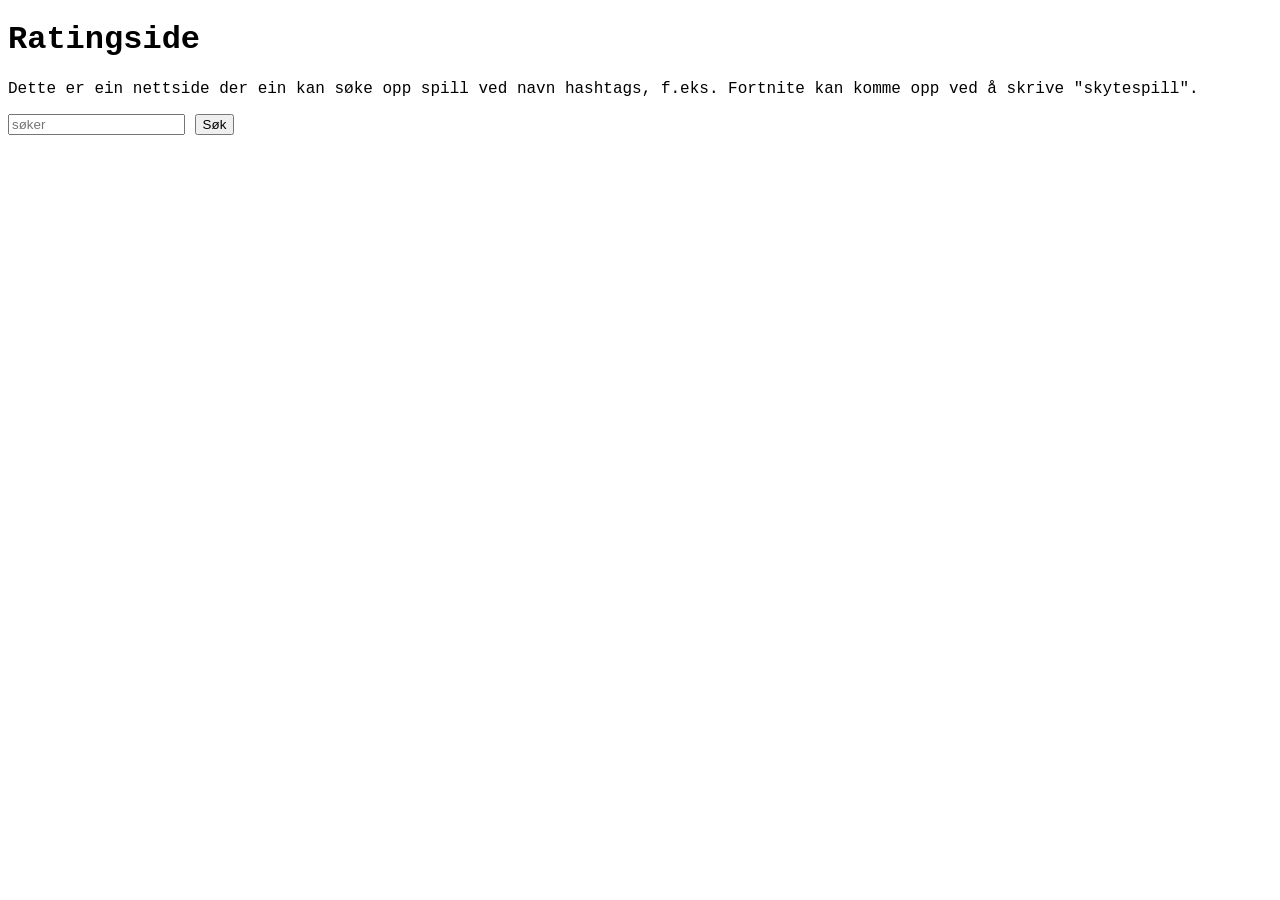
==== index-Vinjar.html @ 828041f1 "Eg har ordna slik at det er enklare å legge til fleire spill. No kan vi berre legge til så mange spi" ====
<!DOCTYPE html>
<html lang="en">
<head>
    <meta charset="UTF-8">
    <meta name="viewport" content="width=device-width, initial-scale=1.0">
    <link rel="stylesheet" href="stiler.css">
    <title>Ratingside</title>
</head>
<body>
    
    <div class="startside">
        <h1>
            Ratingside
        </h1>
        <p>
            Dette er ein nettside der ein kan søke opp spill ved navn hashtags, f.eks. 
            Fortnite kan komme opp ved å skrive "skytespill".
        </p>

        <input type="text" id="søk" placeholder="søker">
        <button id="søkKnapp">Søk</button>
        <p id="bekreftSøk"></p>
    </div>

    <script src="main.js" type="module"></script>
</body>
</html>
---- stiler.css ----
.startside
{
    font-family: 'Courier New', Courier, monospace;
}
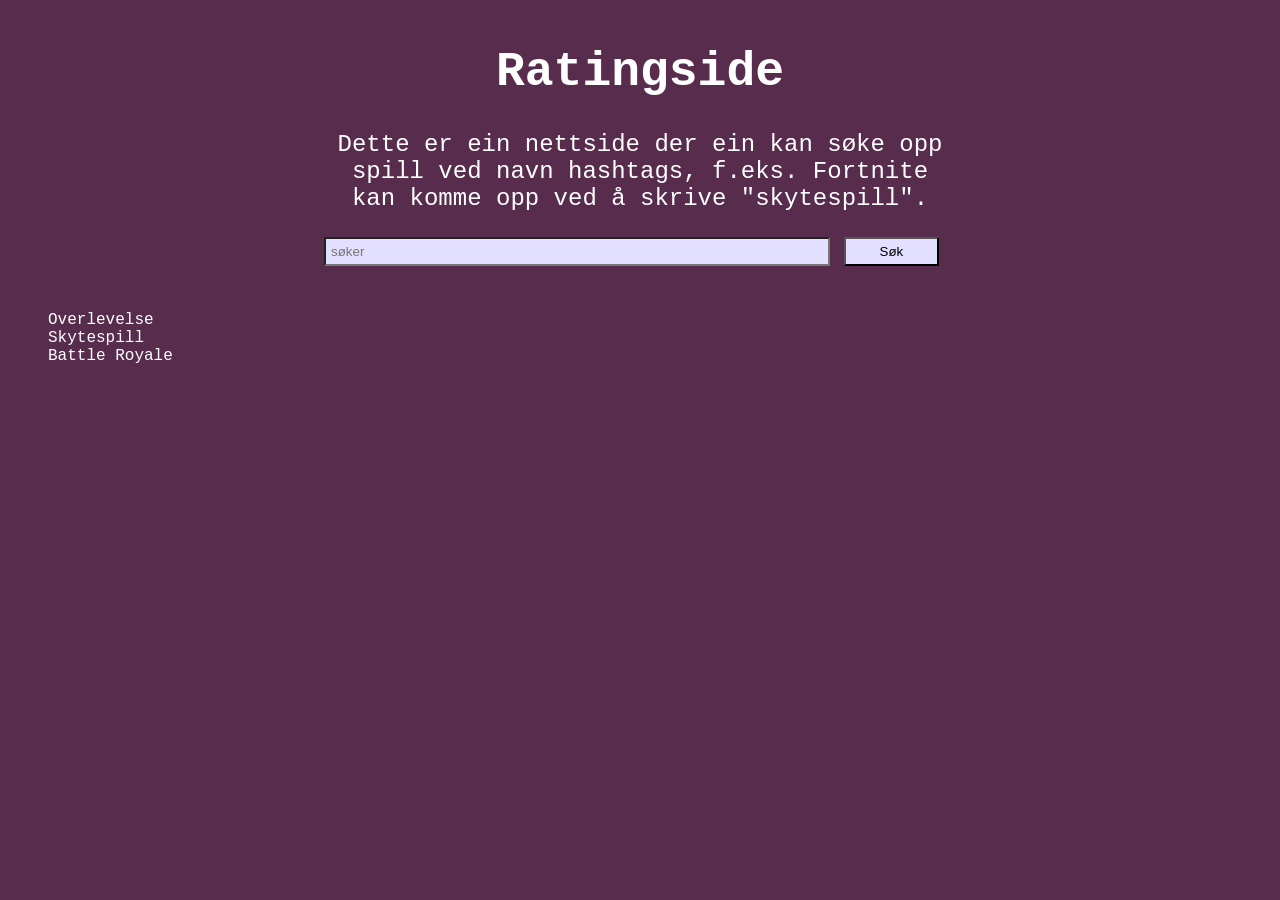
==== commit dc02e1fb: "Eg har jobba mykje med stylinga der eg no har plassert ting i midten av skjermen. Eg har også starte" ====
--- a/index-Vinjar.html
+++ b/index-Vinjar.html
@@ -21,6 +21,11 @@
         <button id="søkKnapp">Søk</button>
         <p id="bekreftSøk"></p>
     </div>
+    <ul>
+        <list>Overlevelse</list><br>
+        <list>Skytespill</list><br>
+        <list>Battle Royale</list><br>
+    </ul>
 
     <script src="main.js" type="module"></script>
 </body>
--- a/stiler.css
+++ b/stiler.css
@@ -1,4 +1,49 @@
 .startside
 {
     font-family: 'Courier New', Courier, monospace;
+    border-radius: 5px;
+    padding: 5px;
+    width: 50%;
+    margin: 0 auto;
+    display: block;
+    font-size: clamp(0.5rem, 4vw, 1.5rem);
+    color: white;
+}
+
+.startside p, h1{
+    text-align: center;
+}
+
+.startside input{
+    width: 80%;
+    margin-right: 0%;
+    margin-left: 0%;
+    padding: 5px;
+    box-sizing: border-box;
+    background-color: #e3dfff;
+}
+
+.startside button{
+    width: 15%;
+    margin-left: 0%;
+    margin-right: 0%;
+    padding: 5px;
+    box-sizing: border-box;
+    background-color: #e3dfff;
+}
+
+body{
+    background-color: #582c4d;
+}
+
+@media (max-width: 100%){
+    .startside{
+        width: 50%;
+        font-size: 16px;
+    }
+}
+
+ul{
+    font-family: 'Courier New', Courier, monospace;
+    color: white;
 }
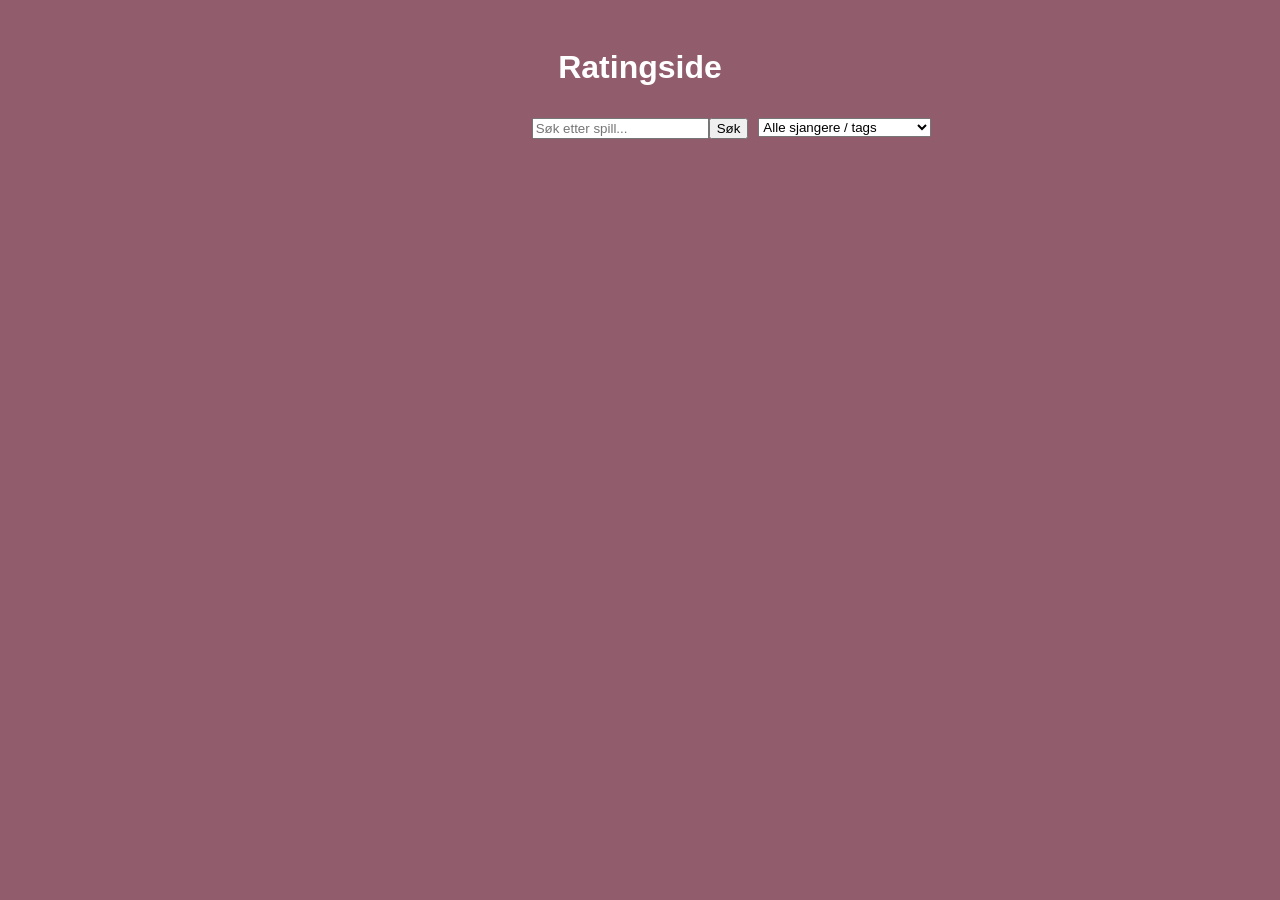
==== commit 4fb6f3bc: "Eg har arbeida ein del med design av nettsida og forbetra funksjonar. No har vi alle tags i ei nedtr" ====
--- a/index-Vinjar.html
+++ b/index-Vinjar.html
@@ -7,25 +7,26 @@
     <title>Ratingside</title>
 </head>
 <body>
-    
     <div class="startside">
-        <h1>
-            Ratingside
-        </h1>
-        <p>
-            Dette er ein nettside der ein kan søke opp spill ved navn hashtags, f.eks. 
-            Fortnite kan komme opp ved å skrive "skytespill".
-        </p>
+        <div class="overskrift">
+            <h1>Ratingside</h1>
+        </div>
+        <div class="søk">
+            <input id="søk" placeholder="Søk etter spill...">
+            <button id="søkKnapp">Søk</button>
+        </div>
+        <div class="select">
+            <select id="sjangerVelger">
+                <!-- JavaScript fyller inn alle taggane her automatisk! -->
+            </select>
+        </div>
+        <div class="bekreftSøk">
+            <p id="bekreftSøk"></p>
+        </div>
+    </div>
 
-        <input type="text" id="søk" placeholder="søker">
-        <button id="søkKnapp">Søk</button>
-        <p id="bekreftSøk"></p>
-    </div>
-    <ul>
-        <list>Overlevelse</list><br>
-        <list>Skytespill</list><br>
-        <list>Battle Royale</list><br>
-    </ul>
+    <!-- Her dukker spelkorta opp i eit fint rutenett -->
+    <div id="resultatBoks" class="resultat-grid"></div>
 
     <script src="main.js" type="module"></script>
 </body>
--- a/stiler.css
+++ b/stiler.css
@@ -1,49 +1,84 @@
-.startside
-{
-    font-family: 'Courier New', Courier, monospace;
-    border-radius: 5px;
-    padding: 5px;
-    width: 50%;
-    margin: 0 auto;
-    display: block;
-    font-size: clamp(0.5rem, 4vw, 1.5rem);
-    color: white;
+.startside{
+    display: grid;
+    grid-template-columns: 1fr auto 1fr;
+    grid-template-rows: 10;
+    gap: 10px;
 }
 
-.startside p, h1{
-    text-align: center;
+/*farger:
+#915d6c
+#6f8ab7
+#89bbfe
+#acedff
+#cae5ff
+*/
+body{
+    font-family: Arial, Helvetica, sans-serif;
+    background-color: #915d6c;
+    color: #ffffff;
 }
 
-.startside input{
-    width: 80%;
-    margin-right: 0%;
-    margin-left: 0%;
-    padding: 5px;
-    box-sizing: border-box;
-    background-color: #e3dfff;
+.overskrift{
+    grid-column: 2/3;
+    grid-row: 1;
+    text-align: center;
+    margin-top: 20px;
 }
 
-.startside button{
-    width: 15%;
-    margin-left: 0%;
-    margin-right: 0%;
-    padding: 5px;
-    box-sizing: border-box;
-    background-color: #e3dfff;
+.søk{
+    grid-column: 2/3;
+    grid-row: 2;
+    justify-content: center;
+    display: flex;
 }
 
-body{
-    background-color: #582c4d;
+.select{
+    grid-column: 3/4;
+    grid-row: 2;
+    justify-self: left;
 }
 
-@media (max-width: 100%){
-    .startside{
-        width: 50%;
-        font-size: 16px;
-    }
+.bekreftSøk{
+    grid-column: 1/2;
+    grid-row: 2;
+    text-align: right;
 }
 
-ul{
-    font-family: 'Courier New', Courier, monospace;
-    color: white;
+.resultat-grid {
+    display: grid;
+    grid-template-columns: repeat(auto-fill, minmax(220px, 1fr));
+    gap: 15px;
+    max-width: 1200px;
+    margin: 20px auto;
+    padding: 10px;
+}
+
+.spel-kort {
+    background-color: #6f8ab7;
+    border-radius: 8px;
+    padding: 15px;
+    box-shadow: 0 4px 6px rgba(0, 0, 0, 0.2);
+}
+
+.spel-kort h3 {
+    margin-top: 0;
+    margin-bottom: 10px;
+    font-size: 1.2rem;
+    color: #ffffff;
+}
+
+/* Gjør at taggane legg seg pent ved sidan av kvarandre i staden for i ein klump */
+.tag-liste {
+    display: flex;
+    flex-wrap: wrap;
+    gap: 5px;
+    margin-top: 10px;
+}
+
+.tag {
+    background-color: #acedff;
+    color: #333333;
+    font-size: 0.75rem;
+    padding: 3px 6px;
+    border-radius: 4px;
 }
